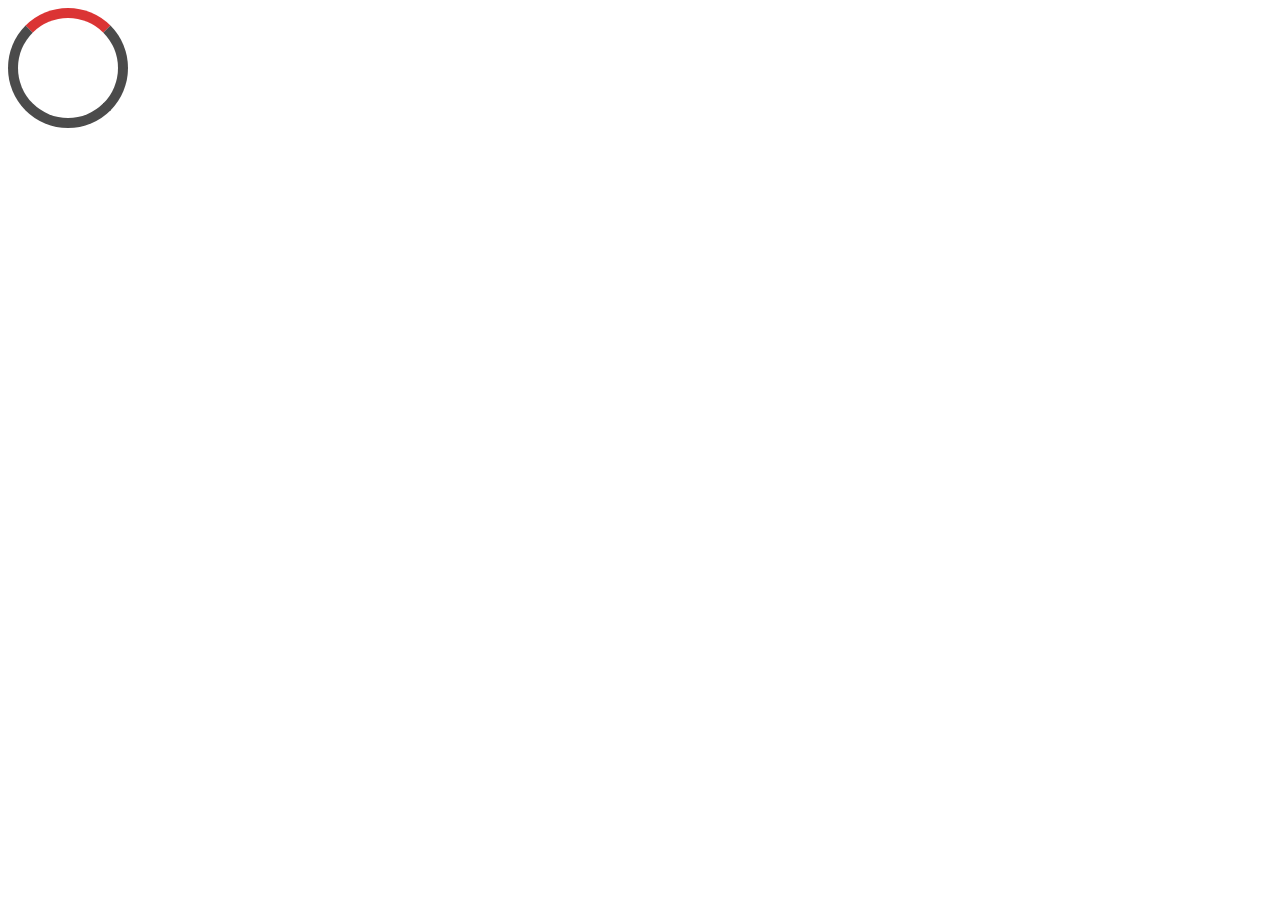
==== index.html @ e5c8a3b6 "css loader" ====
<!DOCTYPE html>
<html lang="en">
<head>
    <meta charset="UTF-8">
    <meta http-equiv="X-UA-Compatible" content="IE=edge">
    <meta name="viewport" content="width=device-width, initial-scale=1.0">
    <link rel="stylesheet" href="./css/style.css">
    <title>CSS Loader</title>
</head>
<body>
    <div class="loader"></div>
</body>
</html>
---- css/style.css ----
.loader {
    display: flex;
    align-content: center;
    border: 10px solid #4b4b4b;
    border-top: 10px solid #db3434;
    border-radius: 50%;
    width: 100px;
    height: 100px;
    animation: spin 2s linear infinite;
}

@keyframes spin {
    0% {
        transform: rotate(0deg);
    }
    100% {
        transform: rotate(360deg);
    }
}
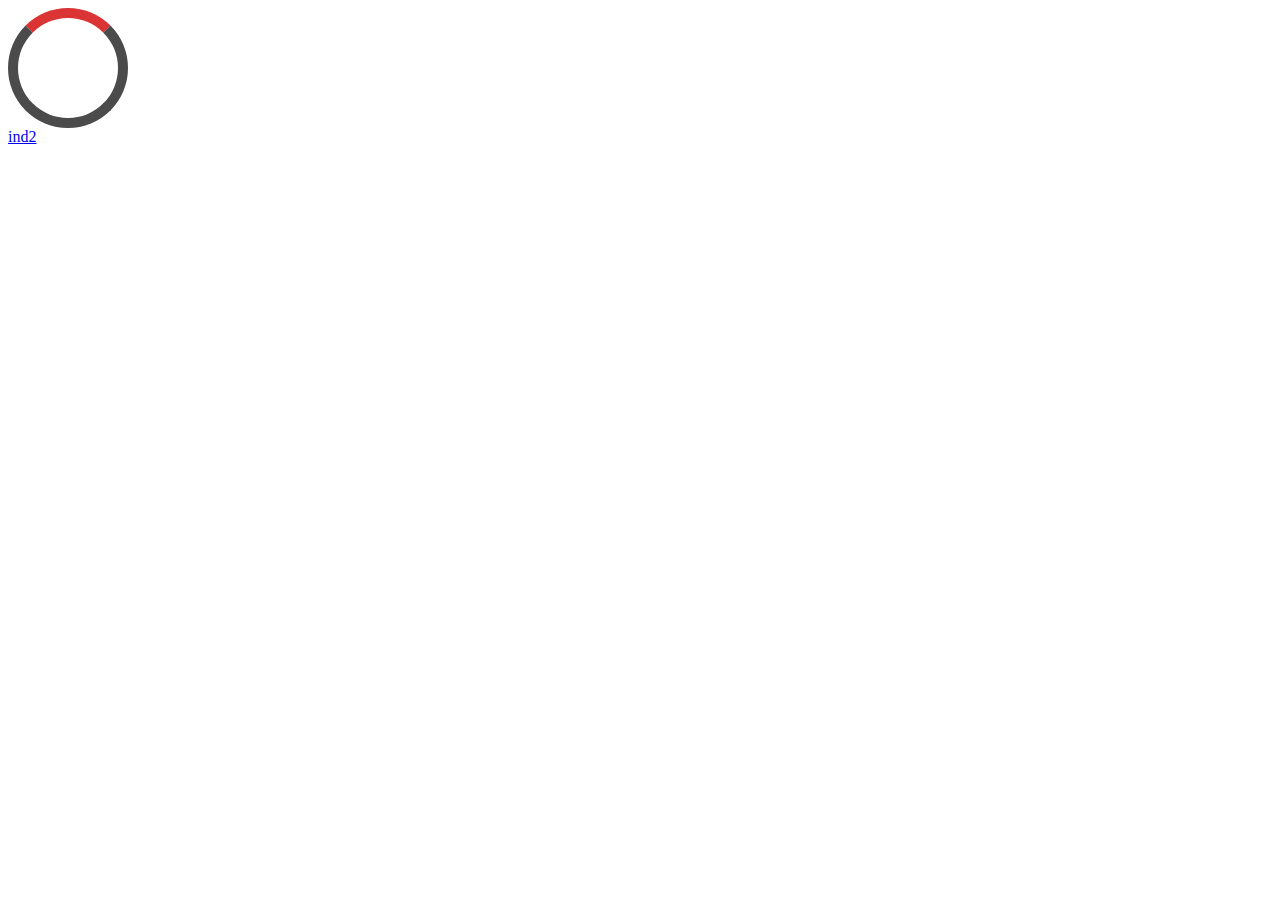
==== commit 5e8090ee: "some" ====
--- a/index.html
+++ b/index.html
@@ -9,5 +9,6 @@
 </head>
 <body>
     <div class="loader"></div>
+    <div class="btn"><a href="index2.html">ind2</a></div>
 </body>
 </html>--- a/css/style.css
+++ b/css/style.css
@@ -16,4 +16,4 @@
     100% {
         transform: rotate(360deg);
     }
-}+}
